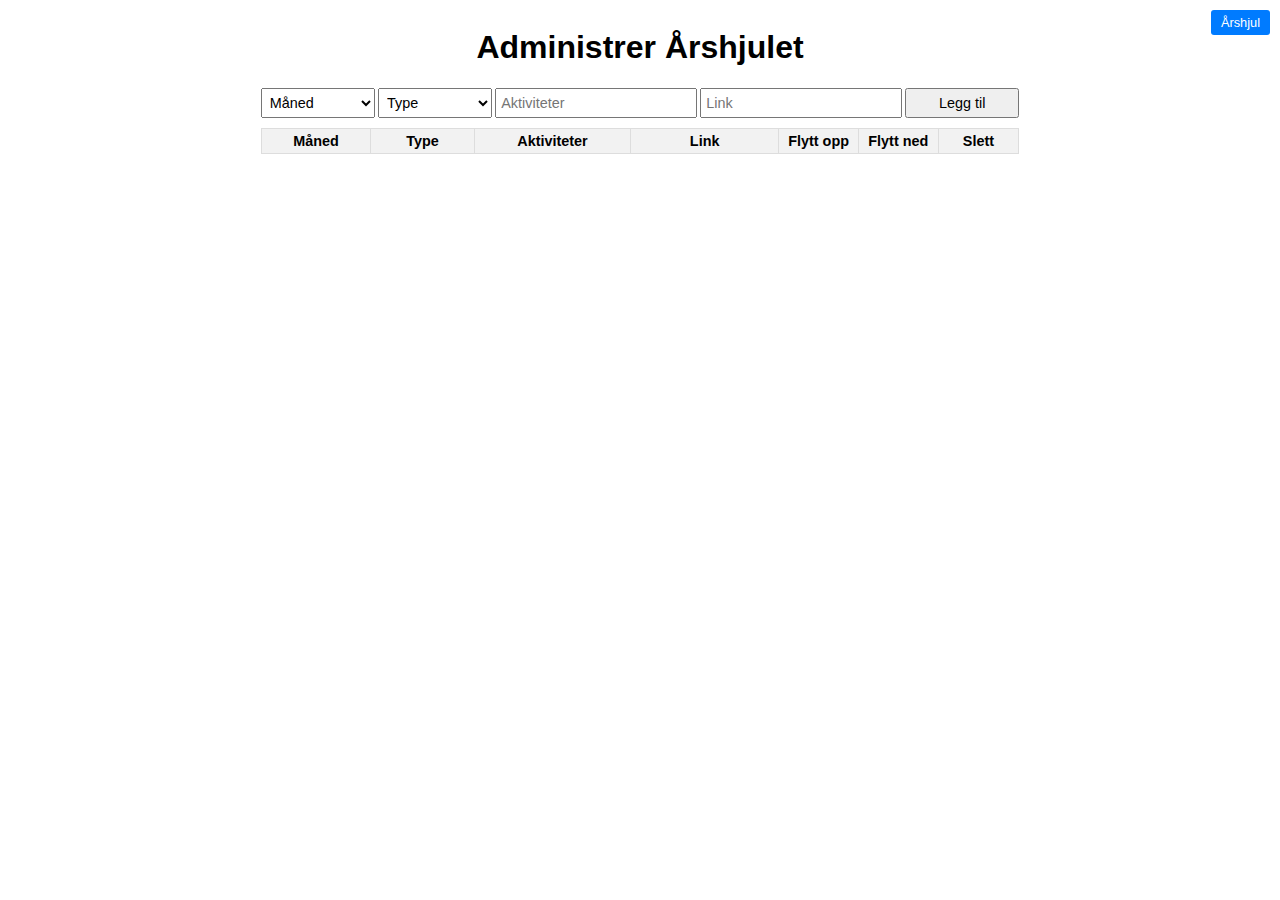
==== Tabell.html @ 28698da4 "Update Tabell.html" ====
<!DOCTYPE html>
<html lang="en">
<head>
    <meta charset="UTF-8">
    <title>Administrasjonsside</title>
    <style>
        body {
            display: flex;
            flex-direction: column;
            align-items: center;
            font-family: Arial, sans-serif;
        }
        .back-button {
            position: absolute;
            top: 10px;
            right: 10px;
            padding: 5px 10px;
            font-size: 0.8em;
            cursor: pointer;
            background-color: #007BFF;
            color: white;
            border: none;
            border-radius: 3px;
        }
        table {
            width: 60%;
            border-collapse: collapse;
            margin-bottom: 20px;
            font-size: 0.9em; /* Mindre tekststørrelse for mer kompakt utseende */
            margin-left: auto;
            margin-right: auto;
        }
        th, td {
            border: 1px solid #ddd;
            padding: 4px 6px; /* Mindre polstring i cellene */
            text-align: center;
        }
        th {
            background-color: #f2f2f2;
        }
        th.month {
            width: 7%; /* Juster bredde for Måned-kolonnen */
        }
        th.type {
            width: 7%; /* Juster bredde for Type-kolonnen */
        }
        th.activity {
            width: 10%; /* Juster bredde for Aktiviteter-kolonnen */
        }
        th.link {
            width: 10%; /* Juster bredde for Link-kolonnen */
        }
        th.move {
            width: 5%; /* Juster bredde for Flytt opp/ned-kolonnene */
        }
        th.delete {
            width: 5%; /* Juster bredde for Slett-kolonnen */
        }
        select, input {
            font-size: 0.9em; /* Mindre tekststørrelse i input-felt og dropdowns */
            padding: 2px 4px; /* Mindre polstring i input-felt */
        }
        button {
            padding: 3px 6px; /* Mindre knapper for å gjøre tabellen mer kompakt */
            font-size: 0.85em;
            cursor: pointer;
        }
        .add-row-container {
            margin-bottom: 10px; /* Litt mellomrom mellom knapp og tabell */
            width: 60%;
            display: flex;
            justify-content: space-between;
        }
        .add-row-container select.month-select {
            width: 15%; /* Juster bredde for Måned dropdown */
        }
        .add-row-container select.type-select {
            width: 15%; /* Juster bredde for Type dropdown */
        }
        .add-row-container input.activity-input {
            width: 25%; /* Juster bredde for Aktiviteter input */
        }
        .add-row-container input.link-input {
            width: 25%; /* Juster bredde for Link input */
        }
        .add-row-container button.add-btn {
            width: 15%; /* Juster bredde for Legg til knapp */
            font-size: 0.9em; /* Juster tekststørrelse for Legg til knapp */
            padding: 5px 10px; /* Juster polstring for Legg til knapp */
        }
    </style>
</head>
<body>
    <h1>Administrer Årshjulet</h1>
    
    <div class="add-row-container">
        <select id="newMonth" class="month-select">
            <option value="" disabled selected>Måned</option>
            <option value="Januar">Januar</option>
            <option value="Februar">Februar</option>
            <option value="Mars">Mars</option>
            <option value="April">April</option>
            <option value="Mai">Mai</option>
            <option value="Juni">Juni</option>
            <option value="Juli">Juli</option>
            <option value="August">August</option>
            <option value="September">September</option>
            <option value="Oktober">Oktober</option>
            <option value="November">November</option>
            <option value="Desember">Desember</option>
        </select>
        <select id="newType" class="type-select">
            <option value="" disabled selected>Type</option>
            <option value="Vikar">Vikar</option>
            <option value="Kunde">Kunde</option>
        </select>
        <input type="text" id="newActivity" class="activity-input" placeholder="Aktiviteter">
        <input type="text" id="newLink" class="link-input" placeholder="Link">
        <button class="add-btn" onclick="addRow()">Legg til</button>
    </div>

    <table id="adminTable">
        <thead>
            <tr>
                <th class="month">Måned</th>
                <th class="type">Type</th>
                <th class="activity">Aktiviteter</th>
                <th class="link">Link</th>
                <th class="move">Flytt opp</th>
                <th class="move">Flytt ned</th>
                <th class="delete">Slett</th>
            </tr>
        </thead>
        <tbody>
            <!-- Rader vil bli lagt til dynamisk -->
        </tbody>
    </table>

    <!-- Tilbake til Årshjul-knapp -->
    <button class="back-button" onclick="window.location.href='index.html'">Årshjul</button>

    <script>
        let tableData = JSON.parse(localStorage.getItem('yearWheelData')) || [];

        function saveData() {
            localStorage.setItem('yearWheelData', JSON.stringify(tableData));
        }

        function moveRow(index, direction) {
            if (direction === 'up' && index > 0) {
                [tableData[index], tableData[index - 1]] = [tableData[index - 1], tableData[index]];
            } else if (direction === 'down' && index < tableData.length - 1) {
                [tableData[index], tableData[index + 1]] = [tableData[index + 1], tableData[index]];
            }
            saveData();
            renderTable();
        }

        function deleteRow(index) {
            tableData.splice(index, 1);
            saveData();
            renderTable();
        }

        function addRow() {
            const month = document.getElementById('newMonth').value;
            const type = document.getElementById('newType').value;
            const activity = document.getElementById('newActivity').value;
            const link = document.getElementById('newLink').value;

            if (month && type && activity) {
                tableData.push({ month, type, activity, link });
                sortTableData();
                saveData();
                clearNewRowInputs();
                renderTable();
            } else {
                alert('Vennligst fyll ut alle feltene.');
            }
        }

        function sortTableData() {
            const monthOrder = ['Januar', 'Februar', 'Mars', 'April', 'Mai', 'Juni', 'Juli', 'August', 'September', 'Oktober', 'November', 'Desember'];
            tableData.sort((a, b) => {
                const monthDiff = monthOrder.indexOf(a.month) - monthOrder.indexOf(b.month);
                if (monthDiff !== 0) return monthDiff;

                // Sorter slik at "Vikar" kommer før "Kunde"
                if (a.type === 'Vikar' && b.type === 'Kunde') return -1;
                if (a.type === 'Kunde' && b.type === 'Vikar') return 1;
                return 0;
            });
        }

        function clearNewRowInputs() {
            document.getElementById('newMonth').value = '';
            document.getElementById('newType').value = '';
            document.getElementById('newActivity').value = '';
            document.getElementById('newLink').value = '';
        }

        function updateRow(index, field, value) {
            tableData[index][field] = value;
            saveData();
        }

        function renderTable() {
            const tbody = document.querySelector("#adminTable tbody");
            tbody.innerHTML = '';

            tableData.forEach((row, index) => {
                const tr = document.createElement('tr');

                Object.keys(row).forEach((field) => {
                    const td = document.createElement('td');
                    if (field === 'month' || field === 'type') {
                        const select = document.createElement('select');
                        select.value = row[field];
                        select.onchange = (e) => updateRow(index, field, e.target.value);

                        if (field === 'month') {
                            const months = ['Januar', 'Februar', 'Mars', 'April', 'Mai', 'Juni', 'Juli', 'August', 'September', 'Oktober', 'November', 'Desember'];
                            months.forEach(month => {
                                const option = document.createElement('option');
                                option.value = month;
                                option.textContent = month;
                                select.appendChild(option);
                            });
                        } else if (field === 'type') {
                            const types = ['Vikar', 'Kunde'];
                            types.forEach(type => {
                                const option = document.createElement('option');
                                option.value = type;
                                option.textContent = type;
                                select.appendChild(option);
                            });
                        }

                        select.value = row[field];
                        td.appendChild(select);
                    } else {
                        const input = document.createElement('input');
                        input.type = 'text';
                        input.value = row[field];
                        input.oninput = (e) => updateRow(index, field, e.target.value);
                        td.appendChild(input);
                    }
                    tr.appendChild(td);
                });

                // Flytt opp-knapp
                const tdMoveUp = document.createElement('td');
                const btnMoveUp = document.createElement('button');
                btnMoveUp.textContent = 'Opp';
                btnMoveUp.onclick = () => moveRow(index, 'up');
                tdMoveUp.appendChild(btnMoveUp);
                tr.appendChild(tdMoveUp);

                // Flytt ned-knapp
                const tdMoveDown = document.createElement('td');
                const btnMoveDown = document.createElement('button');
                btnMoveDown.textContent = 'Ned';
                btnMoveDown.onclick = () => moveRow(index, 'down');
                tdMoveDown.appendChild(btnMoveDown);
                tr.appendChild(tdMoveDown);

                // Slett-knapp
                const tdDelete = document.createElement('td');
                const btnDelete = document.createElement('button');
                btnDelete.textContent = 'Slett';
                btnDelete.onclick = () => deleteRow(index);
                tdDelete.appendChild(btnDelete);
                tr.appendChild(tdDelete);

                tbody.appendChild(tr);
            });
        }

        renderTable();
    </script>
</body>
</html>
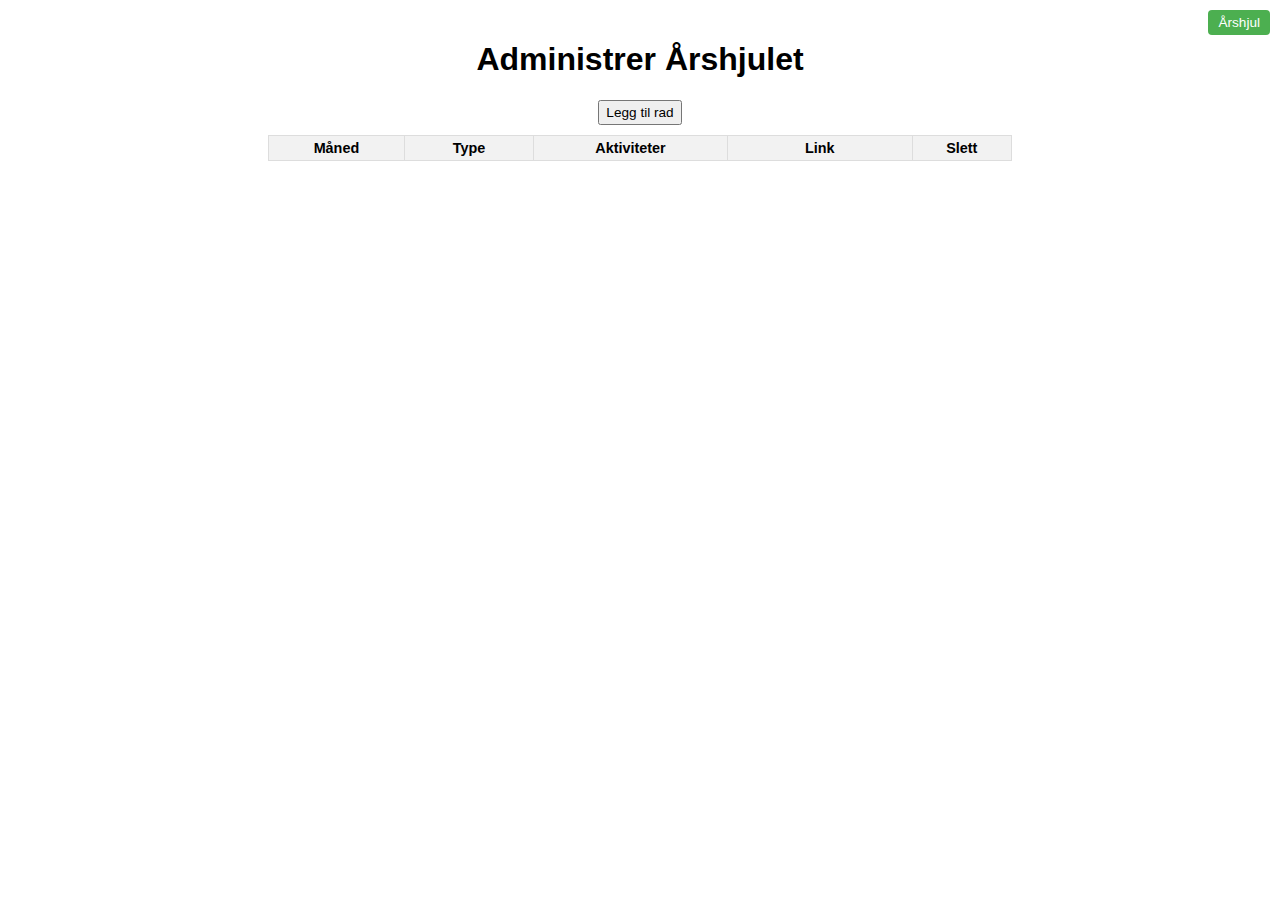
==== commit 21bf65ad: "Update Tabell.html" ====
--- a/Tabell.html
+++ b/Tabell.html
@@ -2,121 +2,94 @@
 <html lang="en">
 <head>
     <meta charset="UTF-8">
-    <title>Administrasjonsside</title>
+    <meta name="viewport" content="width=device-width, initial-scale=1.0">
+    <title>Administrer Årshjulet</title>
     <style>
         body {
+            font-family: Arial, sans-serif;
             display: flex;
             flex-direction: column;
             align-items: center;
-            font-family: Arial, sans-serif;
-        }
-        .back-button {
-            position: absolute;
-            top: 10px;
-            right: 10px;
-            padding: 5px 10px;
-            font-size: 0.8em;
-            cursor: pointer;
-            background-color: #007BFF;
-            color: white;
-            border: none;
-            border-radius: 3px;
-        }
+            margin: 20px;
+        }
+
         table {
             width: 60%;
             border-collapse: collapse;
             margin-bottom: 20px;
-            font-size: 0.9em; /* Mindre tekststørrelse for mer kompakt utseende */
-            margin-left: auto;
-            margin-right: auto;
-        }
+            font-size: 0.9em;
+        }
+
         th, td {
             border: 1px solid #ddd;
-            padding: 4px 6px; /* Mindre polstring i cellene */
+            padding: 4px 6px;
             text-align: center;
         }
+
         th {
             background-color: #f2f2f2;
         }
+
         th.month {
-            width: 7%; /* Juster bredde for Måned-kolonnen */
-        }
+            width: 7%;
+        }
+
         th.type {
-            width: 7%; /* Juster bredde for Type-kolonnen */
-        }
+            width: 7%;
+        }
+
         th.activity {
-            width: 10%; /* Juster bredde for Aktiviteter-kolonnen */
-        }
+            width: 10%;
+        }
+
         th.link {
-            width: 10%; /* Juster bredde for Link-kolonnen */
-        }
+            width: 10%;
+        }
+
         th.move {
-            width: 5%; /* Juster bredde for Flytt opp/ned-kolonnene */
-        }
+            width: 5%;
+        }
+
         th.delete {
-            width: 5%; /* Juster bredde for Slett-kolonnen */
-        }
+            width: 5%;
+        }
+
         select, input {
-            font-size: 0.9em; /* Mindre tekststørrelse i input-felt og dropdowns */
-            padding: 2px 4px; /* Mindre polstring i input-felt */
-        }
+            font-size: 0.9em;
+            padding: 2px 4px;
+        }
+
         button {
-            padding: 3px 6px; /* Mindre knapper for å gjøre tabellen mer kompakt */
+            padding: 3px 6px;
             font-size: 0.85em;
             cursor: pointer;
         }
+
         .add-row-container {
-            margin-bottom: 10px; /* Litt mellomrom mellom knapp og tabell */
-            width: 60%;
-            display: flex;
-            justify-content: space-between;
-        }
-        .add-row-container select.month-select {
-            width: 15%; /* Juster bredde for Måned dropdown */
-        }
-        .add-row-container select.type-select {
-            width: 15%; /* Juster bredde for Type dropdown */
-        }
-        .add-row-container input.activity-input {
-            width: 25%; /* Juster bredde for Aktiviteter input */
-        }
-        .add-row-container input.link-input {
-            width: 25%; /* Juster bredde for Link input */
-        }
-        .add-row-container button.add-btn {
-            width: 15%; /* Juster bredde for Legg til knapp */
-            font-size: 0.9em; /* Juster tekststørrelse for Legg til knapp */
-            padding: 5px 10px; /* Juster polstring for Legg til knapp */
-        }
+            margin-bottom: 10px;
+        }
+
+        .edit-button {
+            position: absolute;
+            top: 10px;
+            right: 10px;
+            font-size: 0.85em;
+            padding: 5px 10px;
+            cursor: pointer;
+            border: none;
+            background-color: #4CAF50;
+            color: white;
+            border-radius: 4px;
+        }
+
     </style>
 </head>
 <body>
+    <button class="edit-button" onclick="goToYearWheel()">Årshjul</button>
     <h1>Administrer Årshjulet</h1>
-    
+
     <div class="add-row-container">
-        <select id="newMonth" class="month-select">
-            <option value="" disabled selected>Måned</option>
-            <option value="Januar">Januar</option>
-            <option value="Februar">Februar</option>
-            <option value="Mars">Mars</option>
-            <option value="April">April</option>
-            <option value="Mai">Mai</option>
-            <option value="Juni">Juni</option>
-            <option value="Juli">Juli</option>
-            <option value="August">August</option>
-            <option value="September">September</option>
-            <option value="Oktober">Oktober</option>
-            <option value="November">November</option>
-            <option value="Desember">Desember</option>
-        </select>
-        <select id="newType" class="type-select">
-            <option value="" disabled selected>Type</option>
-            <option value="Vikar">Vikar</option>
-            <option value="Kunde">Kunde</option>
-        </select>
-        <input type="text" id="newActivity" class="activity-input" placeholder="Aktiviteter">
-        <input type="text" id="newLink" class="link-input" placeholder="Link">
-        <button class="add-btn" onclick="addRow()">Legg til</button>
+        <button onclick="addRow()">Legg til rad</button>
     </div>
 
     <table id="adminTable">
@@ -126,8 +99,6 @@
                 <th class="type">Type</th>
                 <th class="activity">Aktiviteter</th>
                 <th class="link">Link</th>
-                <th class="move">Flytt opp</th>
-                <th class="move">Flytt ned</th>
                 <th class="delete">Slett</th>
             </tr>
         </thead>
@@ -136,147 +107,103 @@
         </tbody>
     </table>
 
-    <!-- Tilbake til Årshjul-knapp -->
-    <button class="back-button" onclick="window.location.href='index.html'">Årshjul</button>
-
     <script>
-        let tableData = JSON.parse(localStorage.getItem('yearWheelData')) || [];
-
-        function saveData() {
-            localStorage.setItem('yearWheelData', JSON.stringify(tableData));
-        }
-
-        function moveRow(index, direction) {
-            if (direction === 'up' && index > 0) {
-                [tableData[index], tableData[index - 1]] = [tableData[index - 1], tableData[index]];
-            } else if (direction === 'down' && index < tableData.length - 1) {
-                [tableData[index], tableData[index + 1]] = [tableData[index + 1], tableData[index]];
+        const scriptURL = 'https://script.google.com/macros/s/AKfycbxbCdUB_1VqP_RWvgQcG7y5sGjDTzXrkNIjyW5tAfS2TOEI1HnWGL8_o72-QPaJPC_1zA/exec';
+        let data = [];
+
+        // Hente data fra Google Sheets
+        async function fetchData() {
+            try {
+                const response = await fetch(scriptURL);
+                data = await response.json();
+                updateTable();
+            } catch (error) {
+                console.error('Feil ved henting av data:', error);
             }
+        }
+
+        // Lagring av data til Google Sheets
+        async function saveData() {
+            try {
+                await fetch(scriptURL, {
+                    method: 'POST',
+                    body: JSON.stringify(data),
+                });
+                console.log('Data lagret:', data);
+            } catch (error) {
+                console.error('Feil ved lagring av data:', error);
+            }
+        }
+
+        function addRow() {
+            data.push(['Januar', 'Vikar', '', '']);
+            updateTable();
             saveData();
-            renderTable();
-        }
-
-        function deleteRow(index) {
-            tableData.splice(index, 1);
-            saveData();
-            renderTable();
-        }
-
-        function addRow() {
-            const month = document.getElementById('newMonth').value;
-            const type = document.getElementById('newType').value;
-            const activity = document.getElementById('newActivity').value;
-            const link = document.getElementById('newLink').value;
-
-            if (month && type && activity) {
-                tableData.push({ month, type, activity, link });
-                sortTableData();
-                saveData();
-                clearNewRowInputs();
-                renderTable();
-            } else {
-                alert('Vennligst fyll ut alle feltene.');
-            }
-        }
-
-        function sortTableData() {
-            const monthOrder = ['Januar', 'Februar', 'Mars', 'April', 'Mai', 'Juni', 'Juli', 'August', 'September', 'Oktober', 'November', 'Desember'];
-            tableData.sort((a, b) => {
-                const monthDiff = monthOrder.indexOf(a.month) - monthOrder.indexOf(b.month);
-                if (monthDiff !== 0) return monthDiff;
-
-                // Sorter slik at "Vikar" kommer før "Kunde"
-                if (a.type === 'Vikar' && b.type === 'Kunde') return -1;
-                if (a.type === 'Kunde' && b.type === 'Vikar') return 1;
-                return 0;
+        }
+
+        function updateTable() {
+            const tableBody = document.querySelector('#adminTable tbody');
+            tableBody.innerHTML = '';
+
+            data.forEach((row, index) => {
+                const tr = document.createElement('tr');
+
+                tr.innerHTML = `
+                    <td>
+                        <select class="month">
+                            ${['Januar', 'Februar', 'Mars', 'April', 'Mai', 'Juni', 'Juli', 'August', 'September', 'Oktober', 'November', 'Desember'].map(
+                                month => `<option value="${month}" ${month === row[0] ? 'selected' : ''}>${month}</option>`
+                            ).join('')}
+                        </select>
+                    </td>
+                    <td>
+                        <select class="type">
+                            <option value="Vikar" ${row[1] === 'Vikar' ? 'selected' : ''}>Vikar</option>
+                            <option value="Kunde" ${row[1] === 'Kunde' ? 'selected' : ''}>Kunde</option>
+                        </select>
+                    </td>
+                    <td><input type="text" class="activity" value="${row[2]}"></td>
+                    <td><input type="text" class="link" value="${row[3]}"></td>
+                    <td><button class="deleteRow">Slett</button></td>
+                `;
+
+                tr.querySelector('.deleteRow').addEventListener('click', () => {
+                    data.splice(index, 1);
+                    updateTable();
+                    saveData();
+                });
+
+                tr.querySelector('.month').addEventListener('change', (e) => {
+                    data[index][0] = e.target.value;
+                    saveData();
+                });
+
+                tr.querySelector('.type').addEventListener('change', (e) => {
+                    data[index][1] = e.target.value;
+                    saveData();
+                });
+
+                tr.querySelector('.activity').addEventListener('input', (e) => {
+                    data[index][2] = e.target.value;
+                    saveData();
+                });
+
+                tr.querySelector('.link').addEventListener('input', (e) => {
+                    data[index][3] = e.target.value;
+                    saveData();
+                });
+
+                tableBody.appendChild(tr);
             });
         }
 
-        function clearNewRowInputs() {
-            document.getElementById('newMonth').value = '';
-            document.getElementById('newType').value = '';
-            document.getElementById('newActivity').value = '';
-            document.getElementById('newLink').value = '';
-        }
-
-        function updateRow(index, field, value) {
-            tableData[index][field] = value;
-            saveData();
-        }
-
-        function renderTable() {
-            const tbody = document.querySelector("#adminTable tbody");
-            tbody.innerHTML = '';
-
-            tableData.forEach((row, index) => {
-                const tr = document.createElement('tr');
-
-                Object.keys(row).forEach((field) => {
-                    const td = document.createElement('td');
-                    if (field === 'month' || field === 'type') {
-                        const select = document.createElement('select');
-                        select.value = row[field];
-                        select.onchange = (e) => updateRow(index, field, e.target.value);
-
-                        if (field === 'month') {
-                            const months = ['Januar', 'Februar', 'Mars', 'April', 'Mai', 'Juni', 'Juli', 'August', 'September', 'Oktober', 'November', 'Desember'];
-                            months.forEach(month => {
-                                const option = document.createElement('option');
-                                option.value = month;
-                                option.textContent = month;
-                                select.appendChild(option);
-                            });
-                        } else if (field === 'type') {
-                            const types = ['Vikar', 'Kunde'];
-                            types.forEach(type => {
-                                const option = document.createElement('option');
-                                option.value = type;
-                                option.textContent = type;
-                                select.appendChild(option);
-                            });
-                        }
-
-                        select.value = row[field];
-                        td.appendChild(select);
-                    } else {
-                        const input = document.createElement('input');
-                        input.type = 'text';
-                        input.value = row[field];
-                        input.oninput = (e) => updateRow(index, field, e.target.value);
-                        td.appendChild(input);
-                    }
-                    tr.appendChild(td);
-                });
-
-                // Flytt opp-knapp
-                const tdMoveUp = document.createElement('td');
-                const btnMoveUp = document.createElement('button');
-                btnMoveUp.textContent = 'Opp';
-                btnMoveUp.onclick = () => moveRow(index, 'up');
-                tdMoveUp.appendChild(btnMoveUp);
-                tr.appendChild(tdMoveUp);
-
-                // Flytt ned-knapp
-                const tdMoveDown = document.createElement('td');
-                const btnMoveDown = document.createElement('button');
-                btnMoveDown.textContent = 'Ned';
-                btnMoveDown.onclick = () => moveRow(index, 'down');
-                tdMoveDown.appendChild(btnMoveDown);
-                tr.appendChild(tdMoveDown);
-
-                // Slett-knapp
-                const tdDelete = document.createElement('td');
-                const btnDelete = document.createElement('button');
-                btnDelete.textContent = 'Slett';
-                btnDelete.onclick = () => deleteRow(index);
-                tdDelete.appendChild(btnDelete);
-                tr.appendChild(tdDelete);
-
-                tbody.appendChild(tr);
-            });
-        }
-
-        renderTable();
+        // Hente data når siden lastes
+        fetchData();
+
+        // Gå tilbake til årshjulet
+        function goToYearWheel() {
+            window.location.href = 'index.html';
+        }
     </script>
 </body>
 </html>
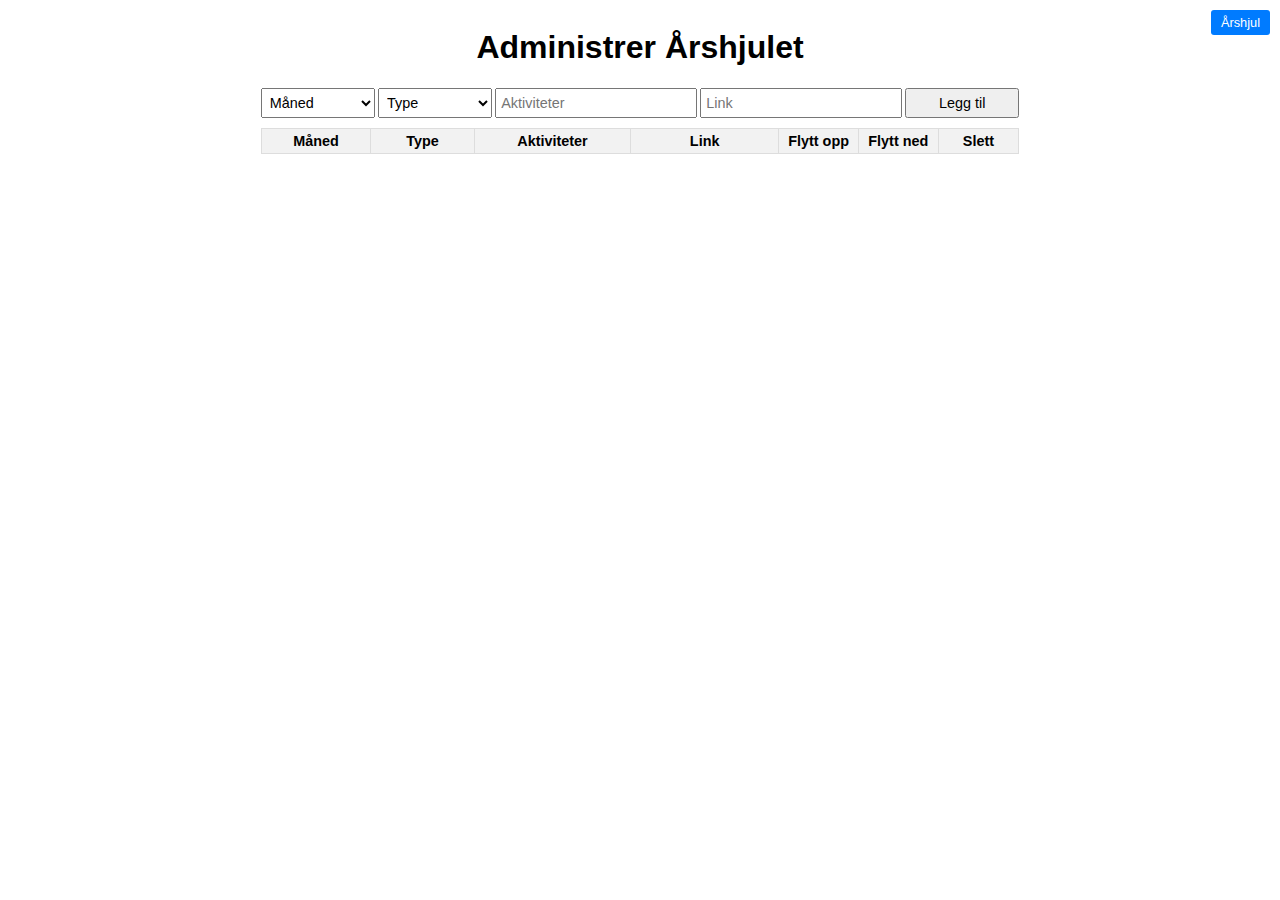
==== commit 27309086: "Update Tabell.html" ====
--- a/Tabell.html
+++ b/Tabell.html
@@ -2,94 +2,121 @@
 <html lang="en">
 <head>
     <meta charset="UTF-8">
-    <meta name="viewport" content="width=device-width, initial-scale=1.0">
-    <title>Administrer Årshjulet</title>
+    <title>Administrasjonsside</title>
     <style>
         body {
-            font-family: Arial, sans-serif;
             display: flex;
             flex-direction: column;
             align-items: center;
-            margin: 20px;
-        }
-
+            font-family: Arial, sans-serif;
+        }
+        .back-button {
+            position: absolute;
+            top: 10px;
+            right: 10px;
+            padding: 5px 10px;
+            font-size: 0.8em;
+            cursor: pointer;
+            background-color: #007BFF;
+            color: white;
+            border: none;
+            border-radius: 3px;
+        }
         table {
             width: 60%;
             border-collapse: collapse;
             margin-bottom: 20px;
-            font-size: 0.9em;
-        }
-
+            font-size: 0.9em; /* Mindre tekststørrelse for mer kompakt utseende */
+            margin-left: auto;
+            margin-right: auto;
+        }
         th, td {
             border: 1px solid #ddd;
-            padding: 4px 6px;
+            padding: 4px 6px; /* Mindre polstring i cellene */
             text-align: center;
         }
-
         th {
             background-color: #f2f2f2;
         }
-
         th.month {
-            width: 7%;
-        }
-
+            width: 7%; /* Juster bredde for Måned-kolonnen */
+        }
         th.type {
-            width: 7%;
-        }
-
+            width: 7%; /* Juster bredde for Type-kolonnen */
+        }
         th.activity {
-            width: 10%;
-        }
-
+            width: 10%; /* Juster bredde for Aktiviteter-kolonnen */
+        }
         th.link {
-            width: 10%;
-        }
-
+            width: 10%; /* Juster bredde for Link-kolonnen */
+        }
         th.move {
-            width: 5%;
-        }
-
+            width: 5%; /* Juster bredde for Flytt opp/ned-kolonnene */
+        }
         th.delete {
-            width: 5%;
-        }
-
+            width: 5%; /* Juster bredde for Slett-kolonnen */
+        }
         select, input {
-            font-size: 0.9em;
-            padding: 2px 4px;
-        }
-
+            font-size: 0.9em; /* Mindre tekststørrelse i input-felt og dropdowns */
+            padding: 2px 4px; /* Mindre polstring i input-felt */
+        }
         button {
-            padding: 3px 6px;
+            padding: 3px 6px; /* Mindre knapper for å gjøre tabellen mer kompakt */
             font-size: 0.85em;
             cursor: pointer;
         }
-
         .add-row-container {
-            margin-bottom: 10px;
-        }
-
-        .edit-button {
-            position: absolute;
-            top: 10px;
-            right: 10px;
-            font-size: 0.85em;
-            padding: 5px 10px;
-            cursor: pointer;
-            border: none;
-            background-color: #4CAF50;
-            color: white;
-            border-radius: 4px;
-        }
-
+            margin-bottom: 10px; /* Litt mellomrom mellom knapp og tabell */
+            width: 60%;
+            display: flex;
+            justify-content: space-between;
+        }
+        .add-row-container select.month-select {
+            width: 15%; /* Juster bredde for Måned dropdown */
+        }
+        .add-row-container select.type-select {
+            width: 15%; /* Juster bredde for Type dropdown */
+        }
+        .add-row-container input.activity-input {
+            width: 25%; /* Juster bredde for Aktiviteter input */
+        }
+        .add-row-container input.link-input {
+            width: 25%; /* Juster bredde for Link input */
+        }
+        .add-row-container button.add-btn {
+            width: 15%; /* Juster bredde for Legg til knapp */
+            font-size: 0.9em; /* Juster tekststørrelse for Legg til knapp */
+            padding: 5px 10px; /* Juster polstring for Legg til knapp */
+        }
     </style>
 </head>
 <body>
-    <button class="edit-button" onclick="goToYearWheel()">Årshjul</button>
     <h1>Administrer Årshjulet</h1>
-
+    
     <div class="add-row-container">
-        <button onclick="addRow()">Legg til rad</button>
+        <select id="newMonth" class="month-select">
+            <option value="" disabled selected>Måned</option>
+            <option value="Januar">Januar</option>
+            <option value="Februar">Februar</option>
+            <option value="Mars">Mars</option>
+            <option value="April">April</option>
+            <option value="Mai">Mai</option>
+            <option value="Juni">Juni</option>
+            <option value="Juli">Juli</option>
+            <option value="August">August</option>
+            <option value="September">September</option>
+            <option value="Oktober">Oktober</option>
+            <option value="November">November</option>
+            <option value="Desember">Desember</option>
+        </select>
+        <select id="newType" class="type-select">
+            <option value="" disabled selected>Type</option>
+            <option value="Vikar">Vikar</option>
+            <option value="Kunde">Kunde</option>
+        </select>
+        <input type="text" id="newActivity" class="activity-input" placeholder="Aktiviteter">
+        <input type="text" id="newLink" class="link-input" placeholder="Link">
+        <button class="add-btn" onclick="addRow()">Legg til</button>
     </div>
 
     <table id="adminTable">
@@ -99,6 +126,8 @@
                 <th class="type">Type</th>
                 <th class="activity">Aktiviteter</th>
                 <th class="link">Link</th>
+                <th class="move">Flytt opp</th>
+                <th class="move">Flytt ned</th>
                 <th class="delete">Slett</th>
             </tr>
         </thead>
@@ -107,103 +136,147 @@
         </tbody>
     </table>
 
+    <!-- Tilbake til Årshjul-knapp -->
+    <button class="back-button" onclick="window.location.href='index.html'">Årshjul</button>
+
     <script>
-        const scriptURL = 'https://script.google.com/macros/s/AKfycbxbCdUB_1VqP_RWvgQcG7y5sGjDTzXrkNIjyW5tAfS2TOEI1HnWGL8_o72-QPaJPC_1zA/exec';
-        let data = [];
-
-        // Hente data fra Google Sheets
-        async function fetchData() {
-            try {
-                const response = await fetch(scriptURL);
-                data = await response.json();
-                updateTable();
-            } catch (error) {
-                console.error('Feil ved henting av data:', error);
+        let tableData = JSON.parse(localStorage.getItem('yearWheelData')) || [];
+
+        function saveData() {
+            localStorage.setItem('yearWheelData', JSON.stringify(tableData));
+        }
+
+        function moveRow(index, direction) {
+            if (direction === 'up' && index > 0) {
+                [tableData[index], tableData[index - 1]] = [tableData[index - 1], tableData[index]];
+            } else if (direction === 'down' && index < tableData.length - 1) {
+                [tableData[index], tableData[index + 1]] = [tableData[index + 1], tableData[index]];
             }
-        }
-
-        // Lagring av data til Google Sheets
-        async function saveData() {
-            try {
-                await fetch(scriptURL, {
-                    method: 'POST',
-                    body: JSON.stringify(data),
+            saveData();
+            renderTable();
+        }
+
+        function deleteRow(index) {
+            tableData.splice(index, 1);
+            saveData();
+            renderTable();
+        }
+
+        function addRow() {
+            const month = document.getElementById('newMonth').value;
+            const type = document.getElementById('newType').value;
+            const activity = document.getElementById('newActivity').value;
+            const link = document.getElementById('newLink').value;
+
+            if (month && type && activity) {
+                tableData.push({ month, type, activity, link });
+                sortTableData();
+                saveData();
+                clearNewRowInputs();
+                renderTable();
+            } else {
+                alert('Vennligst fyll ut alle feltene.');
+            }
+        }
+
+        function sortTableData() {
+            const monthOrder = ['Januar', 'Februar', 'Mars', 'April', 'Mai', 'Juni', 'Juli', 'August', 'September', 'Oktober', 'November', 'Desember'];
+            tableData.sort((a, b) => {
+                const monthDiff = monthOrder.indexOf(a.month) - monthOrder.indexOf(b.month);
+                if (monthDiff !== 0) return monthDiff;
+
+                // Sorter slik at "Vikar" kommer før "Kunde"
+                if (a.type === 'Vikar' && b.type === 'Kunde') return -1;
+                if (a.type === 'Kunde' && b.type === 'Vikar') return 1;
+                return 0;
+            });
+        }
+
+        function clearNewRowInputs() {
+            document.getElementById('newMonth').value = '';
+            document.getElementById('newType').value = '';
+            document.getElementById('newActivity').value = '';
+            document.getElementById('newLink').value = '';
+        }
+
+        function updateRow(index, field, value) {
+            tableData[index][field] = value;
+            saveData();
+        }
+
+        function renderTable() {
+            const tbody = document.querySelector("#adminTable tbody");
+            tbody.innerHTML = '';
+
+            tableData.forEach((row, index) => {
+                const tr = document.createElement('tr');
+
+                Object.keys(row).forEach((field) => {
+                    const td = document.createElement('td');
+                    if (field === 'month' || field === 'type') {
+                        const select = document.createElement('select');
+                        select.value = row[field];
+                        select.onchange = (e) => updateRow(index, field, e.target.value);
+
+                        if (field === 'month') {
+                            const months = ['Januar', 'Februar', 'Mars', 'April', 'Mai', 'Juni', 'Juli', 'August', 'September', 'Oktober', 'November', 'Desember'];
+                            months.forEach(month => {
+                                const option = document.createElement('option');
+                                option.value = month;
+                                option.textContent = month;
+                                select.appendChild(option);
+                            });
+                        } else if (field === 'type') {
+                            const types = ['Vikar', 'Kunde'];
+                            types.forEach(type => {
+                                const option = document.createElement('option');
+                                option.value = type;
+                                option.textContent = type;
+                                select.appendChild(option);
+                            });
+                        }
+
+                        select.value = row[field];
+                        td.appendChild(select);
+                    } else {
+                        const input = document.createElement('input');
+                        input.type = 'text';
+                        input.value = row[field];
+                        input.oninput = (e) => updateRow(index, field, e.target.value);
+                        td.appendChild(input);
+                    }
+                    tr.appendChild(td);
                 });
-                console.log('Data lagret:', data);
-            } catch (error) {
-                console.error('Feil ved lagring av data:', error);
-            }
-        }
-
-        function addRow() {
-            data.push(['Januar', 'Vikar', '', '']);
-            updateTable();
-            saveData();
-        }
-
-        function updateTable() {
-            const tableBody = document.querySelector('#adminTable tbody');
-            tableBody.innerHTML = '';
-
-            data.forEach((row, index) => {
-                const tr = document.createElement('tr');
-
-                tr.innerHTML = `
-                    <td>
-                        <select class="month">
-                            ${['Januar', 'Februar', 'Mars', 'April', 'Mai', 'Juni', 'Juli', 'August', 'September', 'Oktober', 'November', 'Desember'].map(
-                                month => `<option value="${month}" ${month === row[0] ? 'selected' : ''}>${month}</option>`
-                            ).join('')}
-                        </select>
-                    </td>
-                    <td>
-                        <select class="type">
-                            <option value="Vikar" ${row[1] === 'Vikar' ? 'selected' : ''}>Vikar</option>
-                            <option value="Kunde" ${row[1] === 'Kunde' ? 'selected' : ''}>Kunde</option>
-                        </select>
-                    </td>
-                    <td><input type="text" class="activity" value="${row[2]}"></td>
-                    <td><input type="text" class="link" value="${row[3]}"></td>
-                    <td><button class="deleteRow">Slett</button></td>
-                `;
-
-                tr.querySelector('.deleteRow').addEventListener('click', () => {
-                    data.splice(index, 1);
-                    updateTable();
-                    saveData();
-                });
-
-                tr.querySelector('.month').addEventListener('change', (e) => {
-                    data[index][0] = e.target.value;
-                    saveData();
-                });
-
-                tr.querySelector('.type').addEventListener('change', (e) => {
-                    data[index][1] = e.target.value;
-                    saveData();
-                });
-
-                tr.querySelector('.activity').addEventListener('input', (e) => {
-                    data[index][2] = e.target.value;
-                    saveData();
-                });
-
-                tr.querySelector('.link').addEventListener('input', (e) => {
-                    data[index][3] = e.target.value;
-                    saveData();
-                });
-
-                tableBody.appendChild(tr);
+
+                // Flytt opp-knapp
+                const tdMoveUp = document.createElement('td');
+                const btnMoveUp = document.createElement('button');
+                btnMoveUp.textContent = 'Opp';
+                btnMoveUp.onclick = () => moveRow(index, 'up');
+                tdMoveUp.appendChild(btnMoveUp);
+                tr.appendChild(tdMoveUp);
+
+                // Flytt ned-knapp
+                const tdMoveDown = document.createElement('td');
+                const btnMoveDown = document.createElement('button');
+                btnMoveDown.textContent = 'Ned';
+                btnMoveDown.onclick = () => moveRow(index, 'down');
+                tdMoveDown.appendChild(btnMoveDown);
+                tr.appendChild(tdMoveDown);
+
+                // Slett-knapp
+                const tdDelete = document.createElement('td');
+                const btnDelete = document.createElement('button');
+                btnDelete.textContent = 'Slett';
+                btnDelete.onclick = () => deleteRow(index);
+                tdDelete.appendChild(btnDelete);
+                tr.appendChild(tdDelete);
+
+                tbody.appendChild(tr);
             });
         }
 
-        // Hente data når siden lastes
-        fetchData();
-
-        // Gå tilbake til årshjulet
-        function goToYearWheel() {
-            window.location.href = 'index.html';
-        }
+        renderTable();
     </script>
 </body>
 </html>
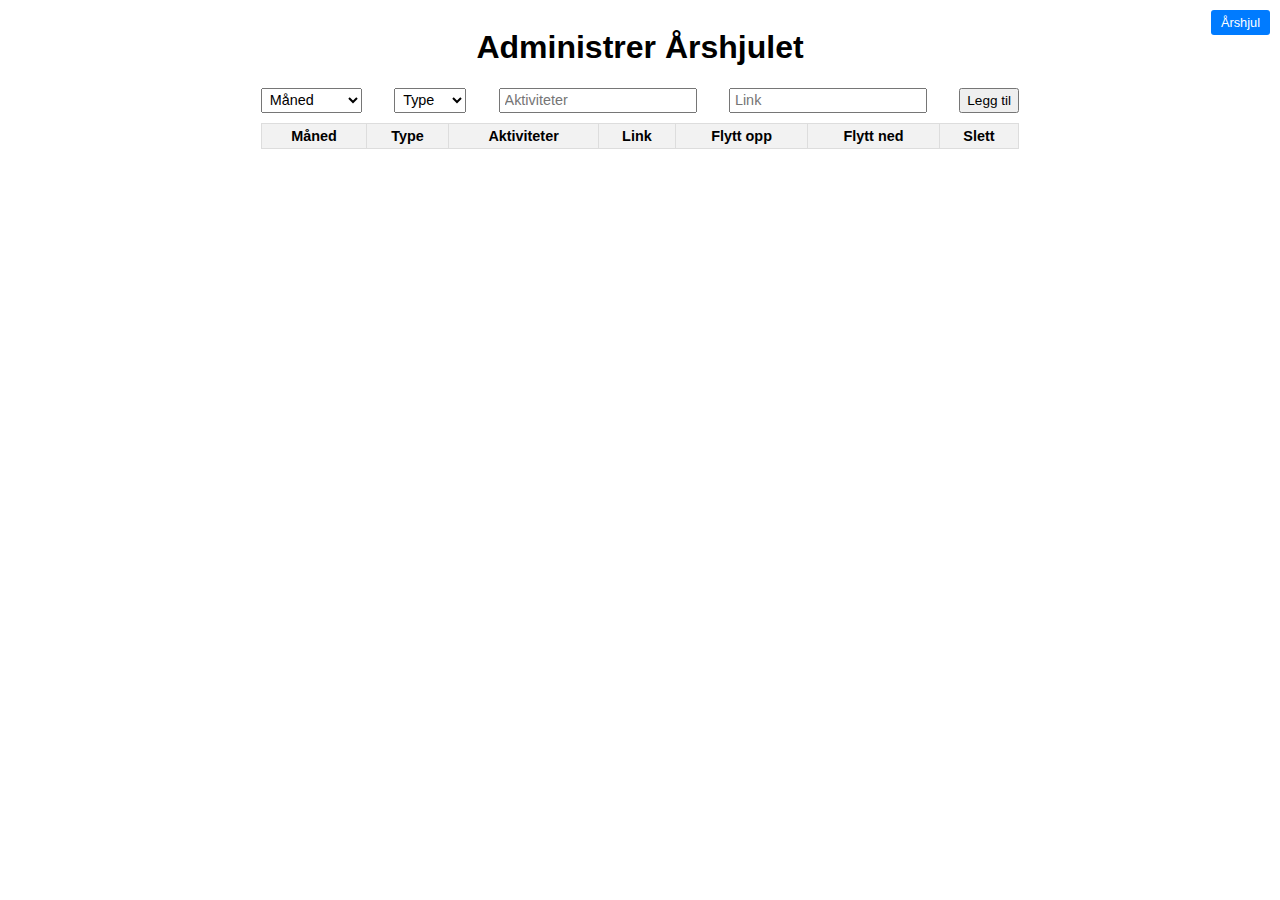
==== commit 8bdd9443: "Update Tabell.html" ====
--- a/Tabell.html
+++ b/Tabell.html
@@ -26,67 +26,32 @@
             width: 60%;
             border-collapse: collapse;
             margin-bottom: 20px;
-            font-size: 0.9em; /* Mindre tekststørrelse for mer kompakt utseende */
+            font-size: 0.9em;
             margin-left: auto;
             margin-right: auto;
         }
         th, td {
             border: 1px solid #ddd;
-            padding: 4px 6px; /* Mindre polstring i cellene */
+            padding: 4px 6px;
             text-align: center;
         }
         th {
             background-color: #f2f2f2;
         }
-        th.month {
-            width: 7%; /* Juster bredde for Måned-kolonnen */
-        }
-        th.type {
-            width: 7%; /* Juster bredde for Type-kolonnen */
-        }
-        th.activity {
-            width: 10%; /* Juster bredde for Aktiviteter-kolonnen */
-        }
-        th.link {
-            width: 10%; /* Juster bredde for Link-kolonnen */
-        }
-        th.move {
-            width: 5%; /* Juster bredde for Flytt opp/ned-kolonnene */
-        }
-        th.delete {
-            width: 5%; /* Juster bredde for Slett-kolonnen */
-        }
         select, input {
-            font-size: 0.9em; /* Mindre tekststørrelse i input-felt og dropdowns */
-            padding: 2px 4px; /* Mindre polstring i input-felt */
+            font-size: 0.9em;
+            padding: 2px 4px;
         }
         button {
-            padding: 3px 6px; /* Mindre knapper for å gjøre tabellen mer kompakt */
+            padding: 3px 6px;
             font-size: 0.85em;
             cursor: pointer;
         }
         .add-row-container {
-            margin-bottom: 10px; /* Litt mellomrom mellom knapp og tabell */
+            margin-bottom: 10px;
             width: 60%;
             display: flex;
             justify-content: space-between;
-        }
-        .add-row-container select.month-select {
-            width: 15%; /* Juster bredde for Måned dropdown */
-        }
-        .add-row-container select.type-select {
-            width: 15%; /* Juster bredde for Type dropdown */
-        }
-        .add-row-container input.activity-input {
-            width: 25%; /* Juster bredde for Aktiviteter input */
-        }
-        .add-row-container input.link-input {
-            width: 25%; /* Juster bredde for Link input */
-        }
-        .add-row-container button.add-btn {
-            width: 15%; /* Juster bredde for Legg til knapp */
-            font-size: 0.9em; /* Juster tekststørrelse for Legg til knapp */
-            padding: 5px 10px; /* Juster polstring for Legg til knapp */
         }
     </style>
 </head>
@@ -136,30 +101,42 @@
         </tbody>
     </table>
 
-    <!-- Tilbake til Årshjul-knapp -->
     <button class="back-button" onclick="window.location.href='index.html'">Årshjul</button>
 
     <script>
-        let tableData = JSON.parse(localStorage.getItem('yearWheelData')) || [];
-
-        function saveData() {
-            localStorage.setItem('yearWheelData', JSON.stringify(tableData));
-        }
-
-        function moveRow(index, direction) {
-            if (direction === 'up' && index > 0) {
-                [tableData[index], tableData[index - 1]] = [tableData[index - 1], tableData[index]];
-            } else if (direction === 'down' && index < tableData.length - 1) {
-                [tableData[index], tableData[index + 1]] = [tableData[index + 1], tableData[index]];
-            }
-            saveData();
-            renderTable();
-        }
-
-        function deleteRow(index) {
-            tableData.splice(index, 1);
-            saveData();
-            renderTable();
+        const GOOGLE_SCRIPT_URL = 'https://script.google.com/macros/s/AKfycbzOBX0ZuWEXlUNzUF0gG5rPVGJh-NAggcmfs4pOW_LQh-Hi0m-KuV0jN-TQFsrWyb7bPw/exec';
+
+        let tableData = [];
+
+        function fetchData() {
+            fetch(GOOGLE_SCRIPT_URL)
+                .then(response => response.json())
+                .then(data => {
+                    tableData = data.map(row => ({
+                        month: row[0],
+                        type: row[1],
+                        activity: row[2],
+                        link: row[3]
+                    }));
+                    renderTable();
+                })
+                .catch(error => console.error('Error:', error));
+        }
+
+        function saveDataToGoogle(rowData) {
+            fetch(GOOGLE_SCRIPT_URL, {
+                method: 'POST',
+                headers: {
+                    'Content-Type': 'application/json',
+                },
+                body: JSON.stringify(rowData),
+            })
+            .then(response => response.text())
+            .then(data => {
+                console.log('Success:', data);
+                fetchData(); // Oppdater tabellen etter lagring
+            })
+            .catch(error => console.error('Error:', error));
         }
 
         function addRow() {
@@ -169,27 +146,12 @@
             const link = document.getElementById('newLink').value;
 
             if (month && type && activity) {
-                tableData.push({ month, type, activity, link });
-                sortTableData();
-                saveData();
+                const newRow = { month, type, activity, link };
+                saveDataToGoogle(newRow);
                 clearNewRowInputs();
-                renderTable();
             } else {
                 alert('Vennligst fyll ut alle feltene.');
             }
-        }
-
-        function sortTableData() {
-            const monthOrder = ['Januar', 'Februar', 'Mars', 'April', 'Mai', 'Juni', 'Juli', 'August', 'September', 'Oktober', 'November', 'Desember'];
-            tableData.sort((a, b) => {
-                const monthDiff = monthOrder.indexOf(a.month) - monthOrder.indexOf(b.month);
-                if (monthDiff !== 0) return monthDiff;
-
-                // Sorter slik at "Vikar" kommer før "Kunde"
-                if (a.type === 'Vikar' && b.type === 'Kunde') return -1;
-                if (a.type === 'Kunde' && b.type === 'Vikar') return 1;
-                return 0;
-            });
         }
 
         function clearNewRowInputs() {
@@ -199,11 +161,6 @@
             document.getElementById('newLink').value = '';
         }
 
-        function updateRow(index, field, value) {
-            tableData[index][field] = value;
-            saveData();
-        }
-
         function renderTable() {
             const tbody = document.querySelector("#adminTable tbody");
             tbody.innerHTML = '';
@@ -213,38 +170,7 @@
 
                 Object.keys(row).forEach((field) => {
                     const td = document.createElement('td');
-                    if (field === 'month' || field === 'type') {
-                        const select = document.createElement('select');
-                        select.value = row[field];
-                        select.onchange = (e) => updateRow(index, field, e.target.value);
-
-                        if (field === 'month') {
-                            const months = ['Januar', 'Februar', 'Mars', 'April', 'Mai', 'Juni', 'Juli', 'August', 'September', 'Oktober', 'November', 'Desember'];
-                            months.forEach(month => {
-                                const option = document.createElement('option');
-                                option.value = month;
-                                option.textContent = month;
-                                select.appendChild(option);
-                            });
-                        } else if (field === 'type') {
-                            const types = ['Vikar', 'Kunde'];
-                            types.forEach(type => {
-                                const option = document.createElement('option');
-                                option.value = type;
-                                option.textContent = type;
-                                select.appendChild(option);
-                            });
-                        }
-
-                        select.value = row[field];
-                        td.appendChild(select);
-                    } else {
-                        const input = document.createElement('input');
-                        input.type = 'text';
-                        input.value = row[field];
-                        input.oninput = (e) => updateRow(index, field, e.target.value);
-                        td.appendChild(input);
-                    }
+                    td.textContent = row[field];
                     tr.appendChild(td);
                 });
 
@@ -252,7 +178,6 @@
                 const tdMoveUp = document.createElement('td');
                 const btnMoveUp = document.createElement('button');
                 btnMoveUp.textContent = 'Opp';
-                btnMoveUp.onclick = () => moveRow(index, 'up');
                 tdMoveUp.appendChild(btnMoveUp);
                 tr.appendChild(tdMoveUp);
 
@@ -260,7 +185,6 @@
                 const tdMoveDown = document.createElement('td');
                 const btnMoveDown = document.createElement('button');
                 btnMoveDown.textContent = 'Ned';
-                btnMoveDown.onclick = () => moveRow(index, 'down');
                 tdMoveDown.appendChild(btnMoveDown);
                 tr.appendChild(tdMoveDown);
 
@@ -268,7 +192,6 @@
                 const tdDelete = document.createElement('td');
                 const btnDelete = document.createElement('button');
                 btnDelete.textContent = 'Slett';
-                btnDelete.onclick = () => deleteRow(index);
                 tdDelete.appendChild(btnDelete);
                 tr.appendChild(tdDelete);
 
@@ -276,7 +199,7 @@
             });
         }
 
-        renderTable();
+        fetchData(); // Hent data når siden lastes
     </script>
 </body>
 </html>
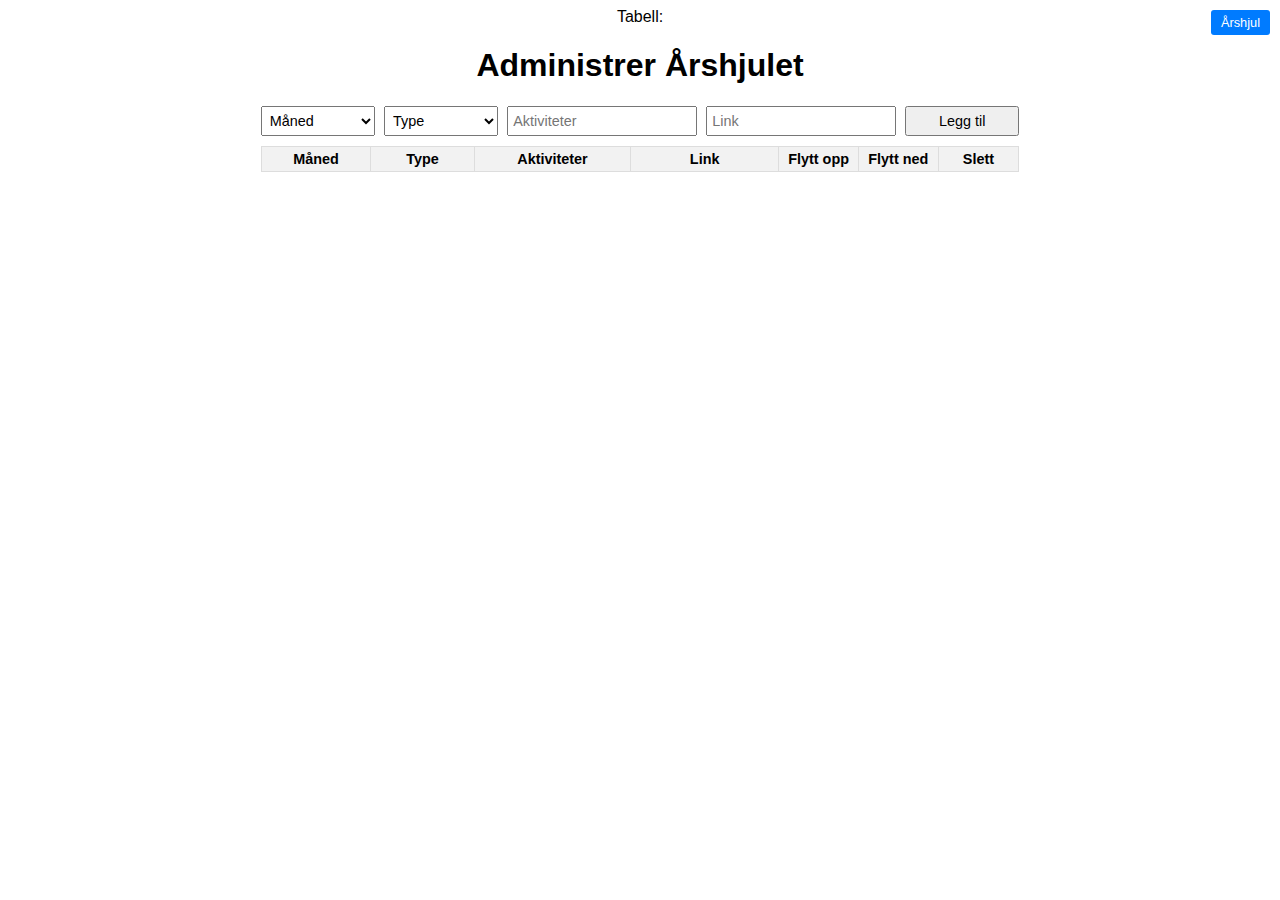
==== commit a95568e4: "Update Tabell.html" ====
--- a/Tabell.html
+++ b/Tabell.html
@@ -1,4 +1,4 @@
-<!DOCTYPE html>
+Tabell: <!DOCTYPE html>
 <html lang="en">
 <head>
     <meta charset="UTF-8">
@@ -26,32 +26,67 @@
             width: 60%;
             border-collapse: collapse;
             margin-bottom: 20px;
-            font-size: 0.9em;
+            font-size: 0.9em; /* Mindre tekststørrelse for mer kompakt utseende */
             margin-left: auto;
             margin-right: auto;
         }
         th, td {
             border: 1px solid #ddd;
-            padding: 4px 6px;
+            padding: 4px 6px; /* Mindre polstring i cellene */
             text-align: center;
         }
         th {
             background-color: #f2f2f2;
         }
+        th.month {
+            width: 7%; /* Juster bredde for Måned-kolonnen */
+        }
+        th.type {
+            width: 7%; /* Juster bredde for Type-kolonnen */
+        }
+        th.activity {
+            width: 10%; /* Juster bredde for Aktiviteter-kolonnen */
+        }
+        th.link {
+            width: 10%; /* Juster bredde for Link-kolonnen */
+        }
+        th.move {
+            width: 5%; /* Juster bredde for Flytt opp/ned-kolonnene */
+        }
+        th.delete {
+            width: 5%; /* Juster bredde for Slett-kolonnen */
+        }
         select, input {
-            font-size: 0.9em;
-            padding: 2px 4px;
+            font-size: 0.9em; /* Mindre tekststørrelse i input-felt og dropdowns */
+            padding: 2px 4px; /* Mindre polstring i input-felt */
         }
         button {
-            padding: 3px 6px;
+            padding: 3px 6px; /* Mindre knapper for å gjøre tabellen mer kompakt */
             font-size: 0.85em;
             cursor: pointer;
         }
         .add-row-container {
-            margin-bottom: 10px;
+            margin-bottom: 10px; /* Litt mellomrom mellom knapp og tabell */
             width: 60%;
             display: flex;
             justify-content: space-between;
+        }
+        .add-row-container select.month-select {
+            width: 15%; /* Juster bredde for Måned dropdown */
+        }
+        .add-row-container select.type-select {
+            width: 15%; /* Juster bredde for Type dropdown */
+        }
+        .add-row-container input.activity-input {
+            width: 25%; /* Juster bredde for Aktiviteter input */
+        }
+        .add-row-container input.link-input {
+            width: 25%; /* Juster bredde for Link input */
+        }
+        .add-row-container button.add-btn {
+            width: 15%; /* Juster bredde for Legg til knapp */
+            font-size: 0.9em; /* Juster tekststørrelse for Legg til knapp */
+            padding: 5px 10px; /* Juster polstring for Legg til knapp */
         }
     </style>
 </head>
@@ -101,42 +136,30 @@
         </tbody>
     </table>
 
+    <!-- Tilbake til Årshjul-knapp -->
     <button class="back-button" onclick="window.location.href='index.html'">Årshjul</button>
 
     <script>
-        const GOOGLE_SCRIPT_URL = 'https://script.google.com/macros/s/AKfycbzOBX0ZuWEXlUNzUF0gG5rPVGJh-NAggcmfs4pOW_LQh-Hi0m-KuV0jN-TQFsrWyb7bPw/exec';
-
-        let tableData = [];
-
-        function fetchData() {
-            fetch(GOOGLE_SCRIPT_URL)
-                .then(response => response.json())
-                .then(data => {
-                    tableData = data.map(row => ({
-                        month: row[0],
-                        type: row[1],
-                        activity: row[2],
-                        link: row[3]
-                    }));
-                    renderTable();
-                })
-                .catch(error => console.error('Error:', error));
-        }
-
-        function saveDataToGoogle(rowData) {
-            fetch(GOOGLE_SCRIPT_URL, {
-                method: 'POST',
-                headers: {
-                    'Content-Type': 'application/json',
-                },
-                body: JSON.stringify(rowData),
-            })
-            .then(response => response.text())
-            .then(data => {
-                console.log('Success:', data);
-                fetchData(); // Oppdater tabellen etter lagring
-            })
-            .catch(error => console.error('Error:', error));
+        let tableData = JSON.parse(localStorage.getItem('yearWheelData')) || [];
+
+        function saveData() {
+            localStorage.setItem('yearWheelData', JSON.stringify(tableData));
+        }
+
+        function moveRow(index, direction) {
+            if (direction === 'up' && index > 0) {
+                [tableData[index], tableData[index - 1]] = [tableData[index - 1], tableData[index]];
+            } else if (direction === 'down' && index < tableData.length - 1) {
+                [tableData[index], tableData[index + 1]] = [tableData[index + 1], tableData[index]];
+            }
+            saveData();
+            renderTable();
+        }
+
+        function deleteRow(index) {
+            tableData.splice(index, 1);
+            saveData();
+            renderTable();
         }
 
         function addRow() {
@@ -146,12 +169,27 @@
             const link = document.getElementById('newLink').value;
 
             if (month && type && activity) {
-                const newRow = { month, type, activity, link };
-                saveDataToGoogle(newRow);
+                tableData.push({ month, type, activity, link });
+                sortTableData();
+                saveData();
                 clearNewRowInputs();
+                renderTable();
             } else {
                 alert('Vennligst fyll ut alle feltene.');
             }
+        }
+
+        function sortTableData() {
+            const monthOrder = ['Januar', 'Februar', 'Mars', 'April', 'Mai', 'Juni', 'Juli', 'August', 'September', 'Oktober', 'November', 'Desember'];
+            tableData.sort((a, b) => {
+                const monthDiff = monthOrder.indexOf(a.month) - monthOrder.indexOf(b.month);
+                if (monthDiff !== 0) return monthDiff;
+
+                // Sorter slik at "Vikar" kommer før "Kunde"
+                if (a.type === 'Vikar' && b.type === 'Kunde') return -1;
+                if (a.type === 'Kunde' && b.type === 'Vikar') return 1;
+                return 0;
+            });
         }
 
         function clearNewRowInputs() {
@@ -161,6 +199,11 @@
             document.getElementById('newLink').value = '';
         }
 
+        function updateRow(index, field, value) {
+            tableData[index][field] = value;
+            saveData();
+        }
+
         function renderTable() {
             const tbody = document.querySelector("#adminTable tbody");
             tbody.innerHTML = '';
@@ -170,7 +213,38 @@
 
                 Object.keys(row).forEach((field) => {
                     const td = document.createElement('td');
-                    td.textContent = row[field];
+                    if (field === 'month' || field === 'type') {
+                        const select = document.createElement('select');
+                        select.value = row[field];
+                        select.onchange = (e) => updateRow(index, field, e.target.value);
+
+                        if (field === 'month') {
+                            const months = ['Januar', 'Februar', 'Mars', 'April', 'Mai', 'Juni', 'Juli', 'August', 'September', 'Oktober', 'November', 'Desember'];
+                            months.forEach(month => {
+                                const option = document.createElement('option');
+                                option.value = month;
+                                option.textContent = month;
+                                select.appendChild(option);
+                            });
+                        } else if (field === 'type') {
+                            const types = ['Vikar', 'Kunde'];
+                            types.forEach(type => {
+                                const option = document.createElement('option');
+                                option.value = type;
+                                option.textContent = type;
+                                select.appendChild(option);
+                            });
+                        }
+
+                        select.value = row[field];
+                        td.appendChild(select);
+                    } else {
+                        const input = document.createElement('input');
+                        input.type = 'text';
+                        input.value = row[field];
+                        input.oninput = (e) => updateRow(index, field, e.target.value);
+                        td.appendChild(input);
+                    }
                     tr.appendChild(td);
                 });
 
@@ -178,6 +252,7 @@
                 const tdMoveUp = document.createElement('td');
                 const btnMoveUp = document.createElement('button');
                 btnMoveUp.textContent = 'Opp';
+                btnMoveUp.onclick = () => moveRow(index, 'up');
                 tdMoveUp.appendChild(btnMoveUp);
                 tr.appendChild(tdMoveUp);
 
@@ -185,6 +260,7 @@
                 const tdMoveDown = document.createElement('td');
                 const btnMoveDown = document.createElement('button');
                 btnMoveDown.textContent = 'Ned';
+                btnMoveDown.onclick = () => moveRow(index, 'down');
                 tdMoveDown.appendChild(btnMoveDown);
                 tr.appendChild(tdMoveDown);
 
@@ -192,6 +268,7 @@
                 const tdDelete = document.createElement('td');
                 const btnDelete = document.createElement('button');
                 btnDelete.textContent = 'Slett';
+                btnDelete.onclick = () => deleteRow(index);
                 tdDelete.appendChild(btnDelete);
                 tr.appendChild(tdDelete);
 
@@ -199,7 +276,7 @@
             });
         }
 
-        fetchData(); // Hent data når siden lastes
+        renderTable();
     </script>
 </body>
 </html>
